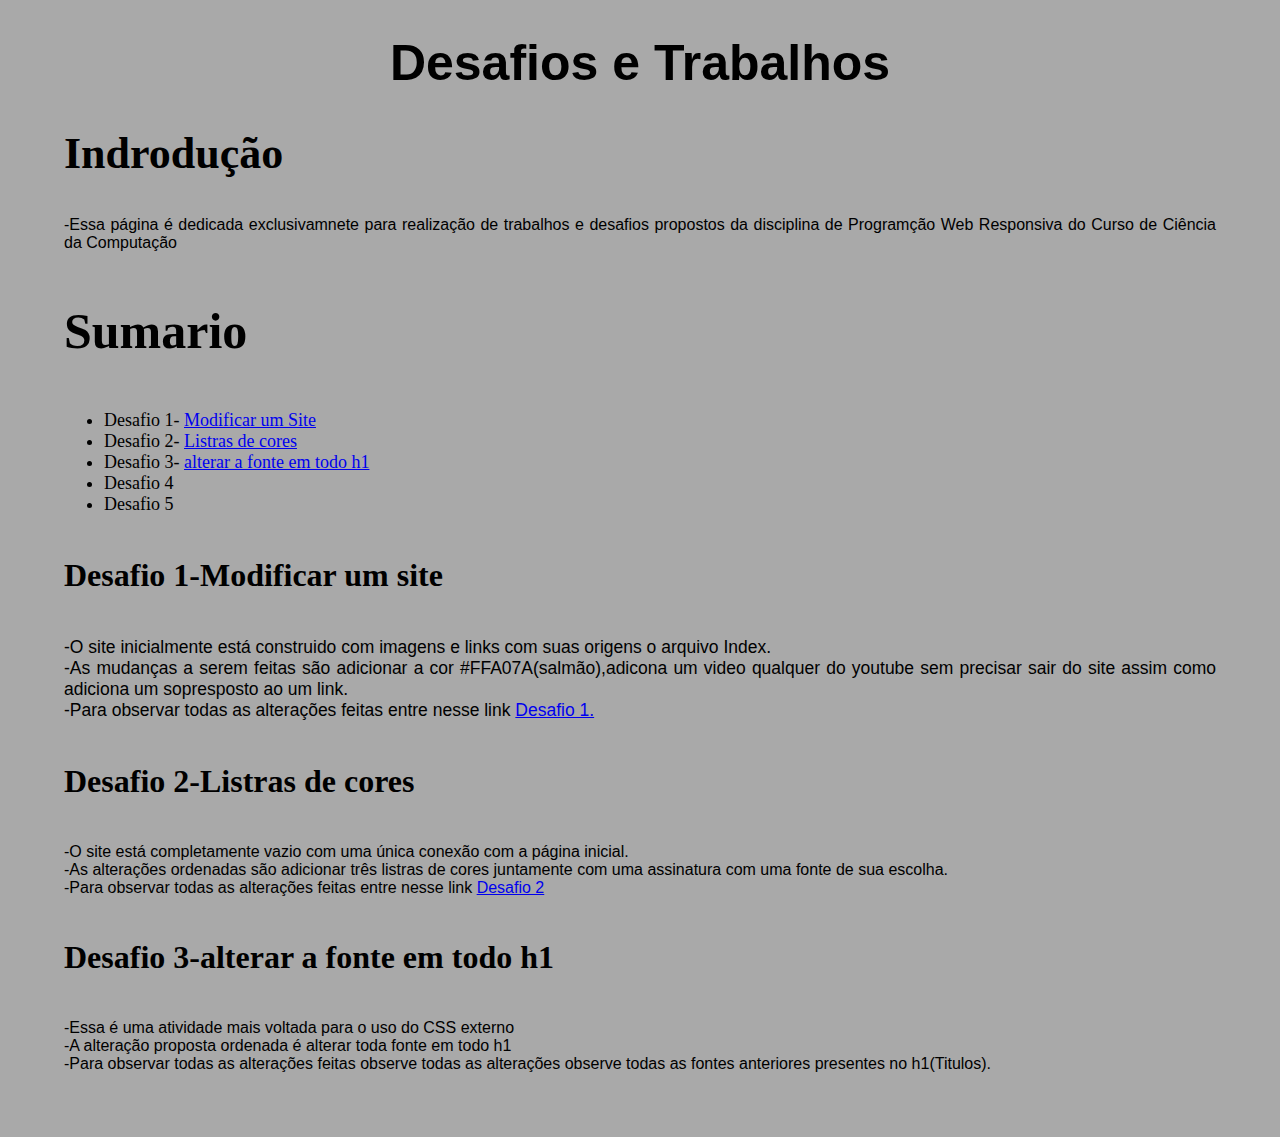
==== Index.html @ 3f8350f1 "0.0" ====
<!DOCTYPE html><html lang="pt-br">
<head>
<meta charset="UTF-8"><meta http-equiv="X-UA-Compatible" content="IE=edge"><meta name="viewport" content="width=device-width, initial-scale=1.0">
<link rel="Stylesheet" href="site\css\estilo.css">
<link rel="Stylesheet" href="site\css\fonte.css">
<link rel="Stylesheet" href="site\css\imagem.css">
<link rel="Stylesheet" href="site\css\cores.css">
<title>Index</title>
</head>
<body id="index"><a name="index"></a><a name="topo"></a>
    <h1 class="central" id="h1" >Desafios e Trabalhos</h1>
    <h2 id="h2">Indrodução</h2>
    <p class="fontp">-Essa página é dedicada exclusivamnete para realização de trabalhos e desafios propostos
    da disciplina de Programção Web Responsiva do Curso de Ciência da Computação</p>
    <h3 id="h3">Sumario</h3>
    <ul id="lista-us">
    <li>Desafio 1- <a href="#1">Modificar um Site</a></li>
    <li>Desafio 2- <a href="#2">Listras de cores</a></li>
    <li>Desafio 3- <a href="#3>">alterar a fonte em todo h1</a></li>
    <li>Desafio 4</li>
    <li>Desafio 5</li>
    </ul>    
    <h4 id="h4">Desafio 1-Modificar um site</h4>
    <p class="fontep">-O site inicialmente está construido com imagens e links com suas origens o arquivo Index.<br>
    -As mudanças a serem feitas são adicionar a cor #FFA07A(salmão),adicona um video qualquer do youtube
    sem precisar sair do site assim como adiciona um sopresposto ao um link.<br> 
    -Para observar todas as alterações feitas entre nesse link <a href="Desafio1.html">Desafio 1.</a></p>
    <a name="1"></a>


    <h4 id="h4">Desafio 2-Listras de cores</h4>
    <p class="fontp">-O site está completamente vazio com uma única conexão com a página inicial.<br>
    -As alterações ordenadas são adicionar três listras de cores juntamente com uma assinatura com uma 
    fonte de sua escolha.<br>
    -Para observar todas as alterações feitas entre nesse link <a href="Desafio2.html">Desafio 2</a></p>        
    <a name="2"></a>

    <h4 id="h4">Desafio 3-alterar a fonte em todo h1</h4>
    <p class="fontp">-Essa é uma atividade mais voltada para o uso do CSS externo<br>
    -A alteração proposta ordenada é alterar toda fonte em todo h1<br>
    -Para observar todas as alterações feitas observe todas as alterações observe todas as fontes anteriores 
    presentes no h1(Titulos).</p>
    <a name="3"></a>       



<a href="#topo"></a>
</body></html>
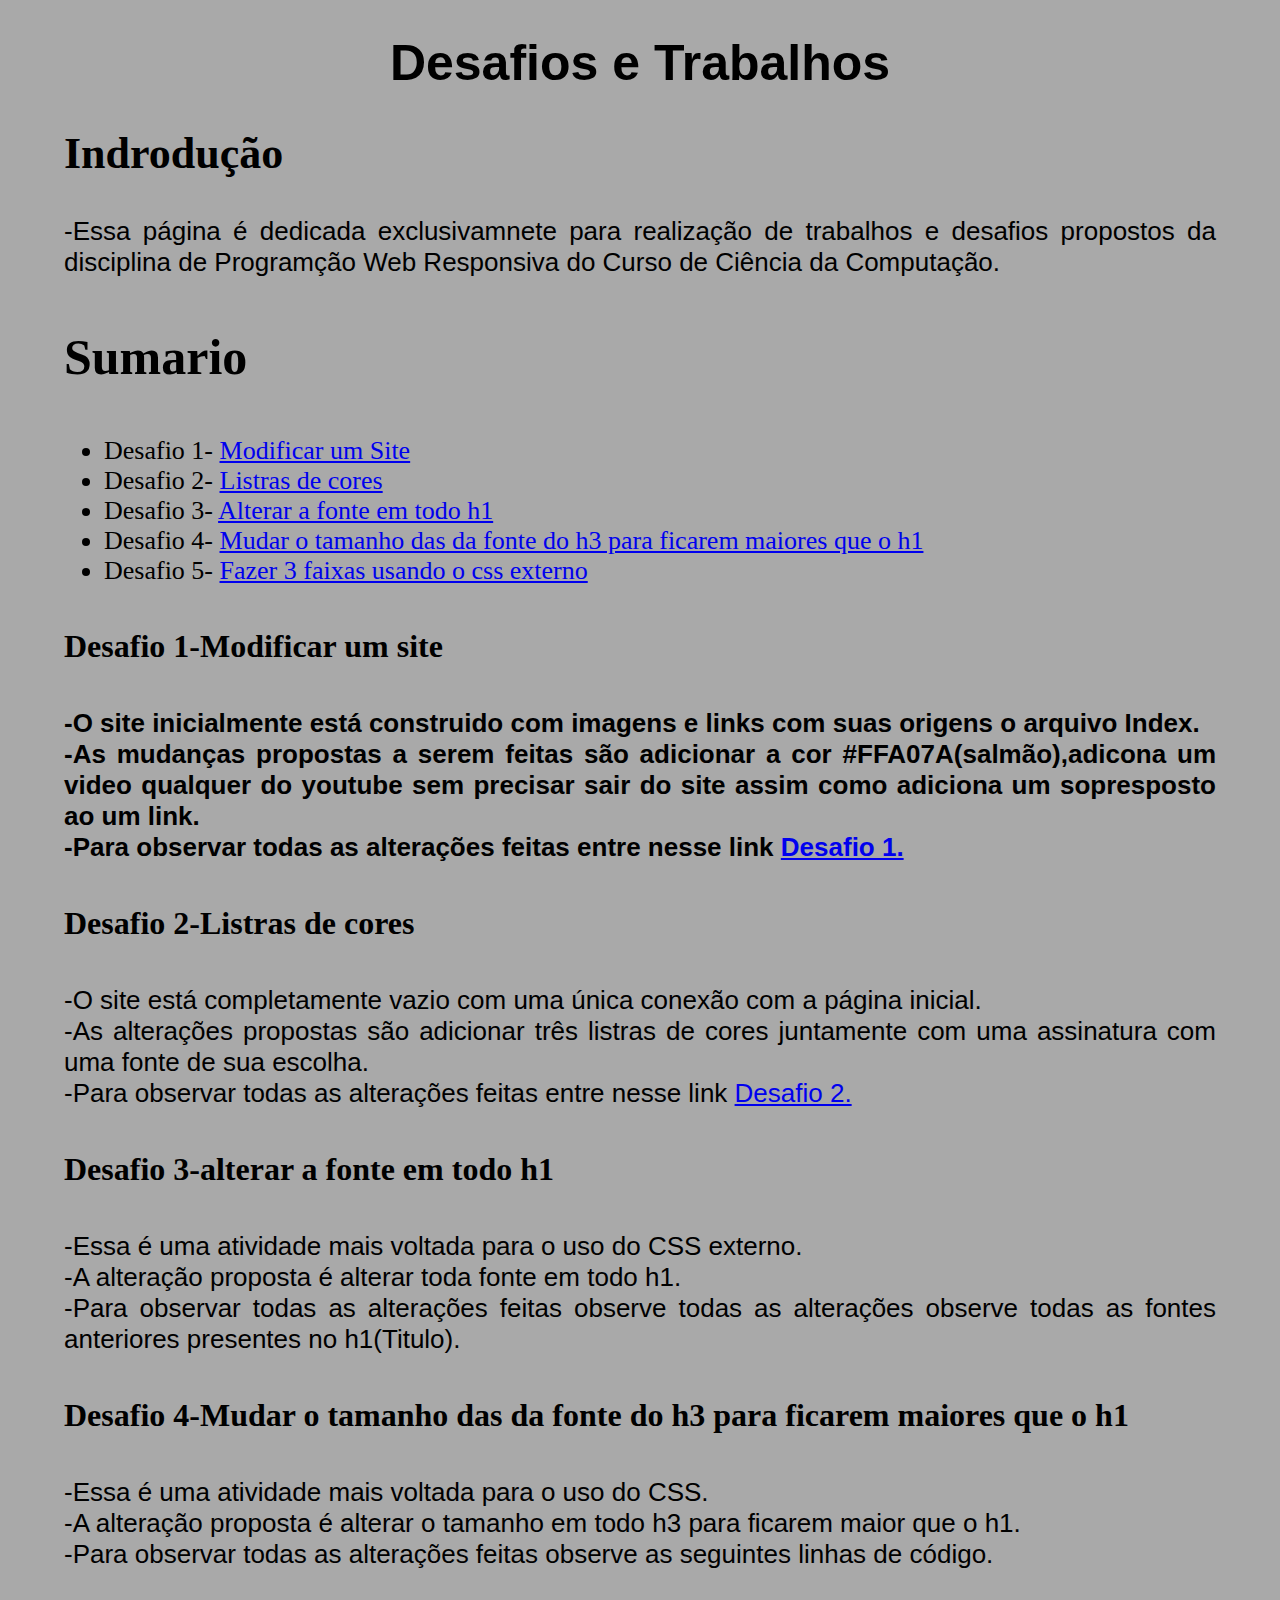
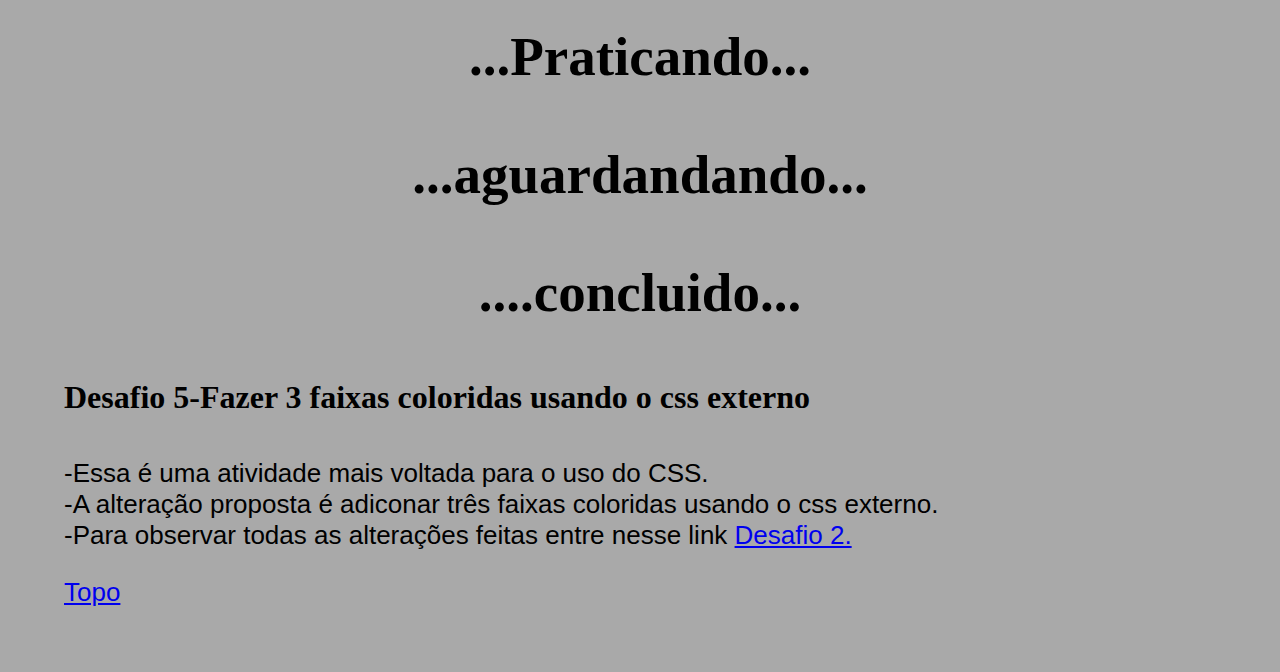
==== commit 30eb375d: "0.1" ====
--- a/Index.html
+++ b/Index.html
@@ -8,41 +8,65 @@
 <title>Index</title>
 </head>
 <body id="index"><a name="index"></a><a name="topo"></a>
-    <h1 class="central" id="h1" >Desafios e Trabalhos</h1>
+
+    <h1 class="central h1-fonte" id="h1" >Desafios e Trabalhos</h1>
+
     <h2 id="h2">Indrodução</h2>
-    <p class="fontp">-Essa página é dedicada exclusivamnete para realização de trabalhos e desafios propostos
-    da disciplina de Programção Web Responsiva do Curso de Ciência da Computação</p>
+
+    <p class="font-p">-Essa página é dedicada exclusivamnete para realização de trabalhos e desafios propostos
+    da disciplina de Programção Web Responsiva do Curso de Ciência da Computação.</p>
+
     <h3 id="h3">Sumario</h3>
-    <ul id="lista-us">
+
+    <ul>
     <li>Desafio 1- <a href="#1">Modificar um Site</a></li>
     <li>Desafio 2- <a href="#2">Listras de cores</a></li>
-    <li>Desafio 3- <a href="#3>">alterar a fonte em todo h1</a></li>
-    <li>Desafio 4</li>
-    <li>Desafio 5</li>
-    </ul>    
-    <h4 id="h4">Desafio 1-Modificar um site</h4>
-    <p class="fontep">-O site inicialmente está construido com imagens e links com suas origens o arquivo Index.<br>
-    -As mudanças a serem feitas são adicionar a cor #FFA07A(salmão),adicona um video qualquer do youtube
+    <li>Desafio 3- <a href="#3>">Alterar a fonte em todo h1</a></li>
+    <li>Desafio 4- <a href="#4">Mudar o tamanho das da fonte do h3 para ficarem maiores que o h1</a></li>
+    <li>Desafio 5- <a href="#5">Fazer 3 faixas usando o css externo</a></li>
+    </ul>
+
+    <h4>Desafio 1-Modificar um site</h4>
+
+    <p><strong>-O site inicialmente está construido com imagens e links com suas origens o arquivo Index.<br>
+    -As mudanças propostas a serem feitas são adicionar a cor #FFA07A(salmão),adicona um video qualquer do youtube
     sem precisar sair do site assim como adiciona um sopresposto ao um link.<br> 
-    -Para observar todas as alterações feitas entre nesse link <a href="Desafio1.html">Desafio 1.</a></p>
+    -Para observar todas as alterações feitas entre nesse link <a href="Desafio1.html">Desafio 1.</a></strong></p>
     <a name="1"></a>
 
+    <h4>Desafio 2-Listras de cores</h4>
 
-    <h4 id="h4">Desafio 2-Listras de cores</h4>
-    <p class="fontp">-O site está completamente vazio com uma única conexão com a página inicial.<br>
-    -As alterações ordenadas são adicionar três listras de cores juntamente com uma assinatura com uma 
+    <p>-O site está completamente vazio com uma única conexão com a página inicial.<br>
+    -As alterações propostas são adicionar três listras de cores juntamente com uma assinatura com uma 
     fonte de sua escolha.<br>
-    -Para observar todas as alterações feitas entre nesse link <a href="Desafio2.html">Desafio 2</a></p>        
+    -Para observar todas as alterações feitas entre nesse link <a href="Desafio2.html">Desafio 2.</a></p>        
     <a name="2"></a>
 
-    <h4 id="h4">Desafio 3-alterar a fonte em todo h1</h4>
-    <p class="fontp">-Essa é uma atividade mais voltada para o uso do CSS externo<br>
-    -A alteração proposta ordenada é alterar toda fonte em todo h1<br>
+    <h4>Desafio 3-alterar a fonte em todo h1</h4>
+
+    <p>-Essa é uma atividade mais voltada para o uso do CSS externo.<br>
+    -A alteração proposta é alterar toda fonte em todo h1.<br>
     -Para observar todas as alterações feitas observe todas as alterações observe todas as fontes anteriores 
-    presentes no h1(Titulos).</p>
-    <a name="3"></a>       
+    presentes no h1(Titulo).</p>
+    <a name="3"></a>    
 
+    <h4>Desafio 4-Mudar o tamanho das da fonte do h3 para ficarem maiores que o h1</h4>
 
+    <p>-Essa é uma atividade mais voltada para o uso do CSS.<br>
+    -A alteração proposta é alterar o tamanho em todo h3 para ficarem maior que o h1.<br>  
+    -Para observar todas as alterações feitas observe as seguintes linhas de código.</p>
 
-<a href="#topo"></a>
+    <h3 class="fonte-h3 central">...Praticando...</h3>
+    <h3 class="fonte-h3 central">...aguardandando...</h3>
+    <h3 class="fonte-h3 central">....concluido...</h3>
+    <a name="4"></a>
+
+    <h4>Desafio 5-Fazer 3 faixas coloridas usando o css externo</h4>
+
+    <p>-Essa é uma atividade mais voltada para o uso do CSS.<br>
+    -A alteração proposta é adiconar três faixas coloridas usando o css externo.<br>
+    -Para observar todas as alterações feitas entre nesse link <a href="Desafio2.html">Desafio 2.</a></p>
+    <a name="5"></a>
+
+    <p><a href="#topo">Topo</a></p>
 </body></html>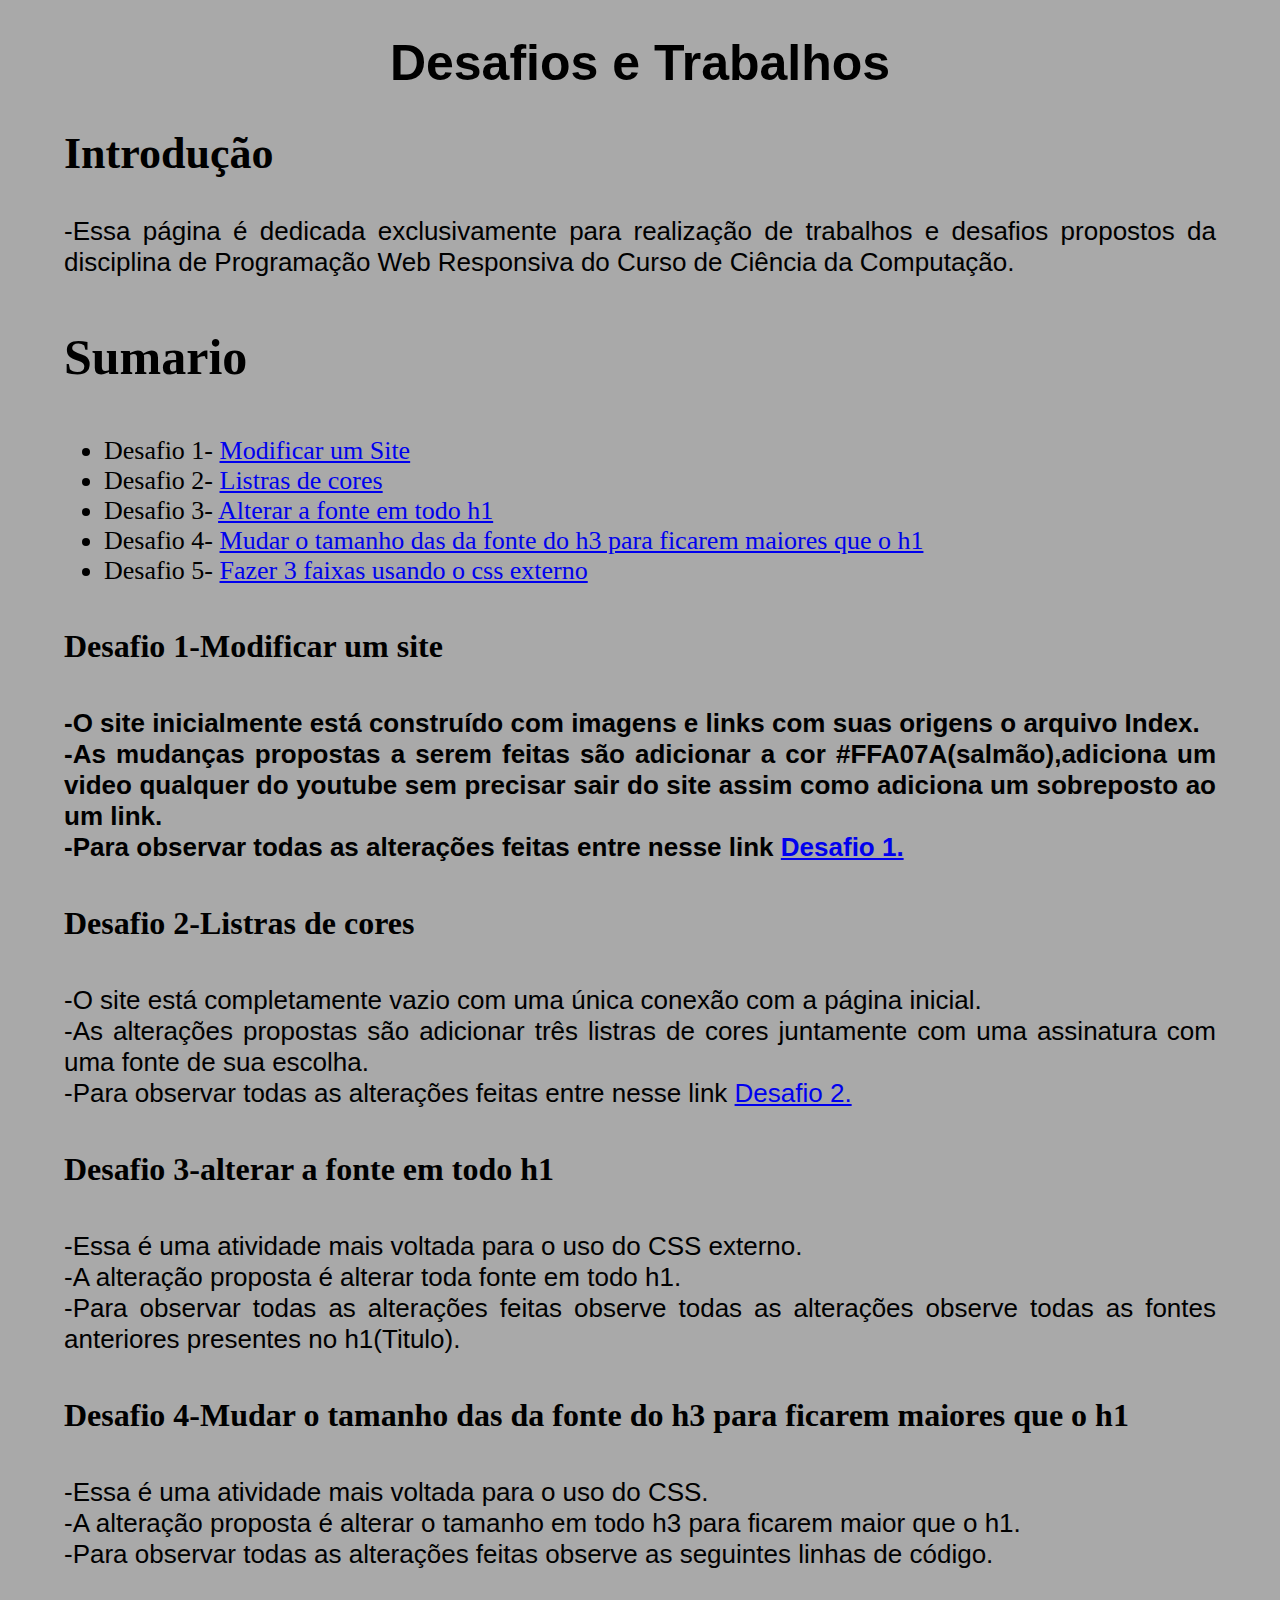
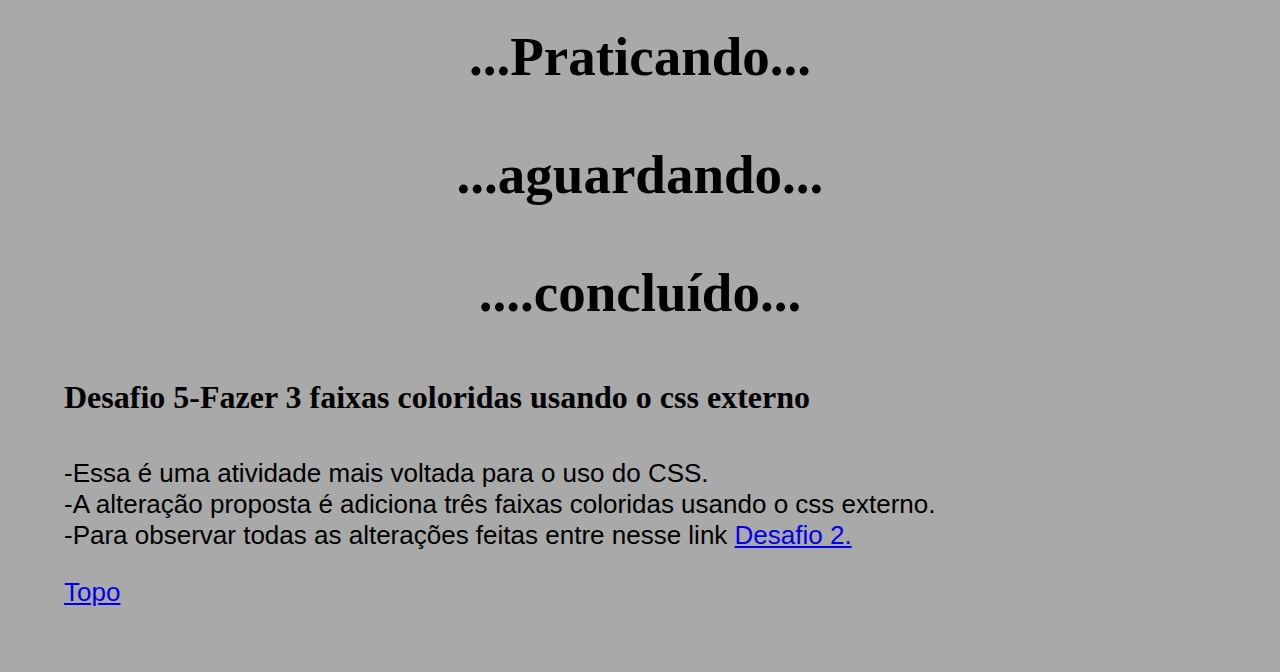
==== commit 66b62211: "0.2" ====
--- a/Index.html
+++ b/Index.html
@@ -11,10 +11,10 @@
 
     <h1 class="central h1-fonte" id="h1" >Desafios e Trabalhos</h1>
 
-    <h2 id="h2">Indrodução</h2>
+    <h2 id="h2">Introdução</h2>
 
-    <p class="font-p">-Essa página é dedicada exclusivamnete para realização de trabalhos e desafios propostos
-    da disciplina de Programção Web Responsiva do Curso de Ciência da Computação.</p>
+    <p class="font-p">-Essa página é dedicada exclusivamente para realização de trabalhos e desafios propostos
+    da disciplina de Programação Web Responsiva do Curso de Ciência da Computação.</p>
 
     <h3 id="h3">Sumario</h3>
 
@@ -28,9 +28,9 @@
 
     <h4>Desafio 1-Modificar um site</h4>
 
-    <p><strong>-O site inicialmente está construido com imagens e links com suas origens o arquivo Index.<br>
-    -As mudanças propostas a serem feitas são adicionar a cor #FFA07A(salmão),adicona um video qualquer do youtube
-    sem precisar sair do site assim como adiciona um sopresposto ao um link.<br> 
+    <p><strong>-O site inicialmente está construído com imagens e links com suas origens o arquivo Index.<br>
+    -As mudanças propostas a serem feitas são adicionar a cor #FFA07A(salmão),adiciona um video qualquer do youtube
+    sem precisar sair do site assim como adiciona um sobreposto ao um link.<br> 
     -Para observar todas as alterações feitas entre nesse link <a href="Desafio1.html">Desafio 1.</a></strong></p>
     <a name="1"></a>
 
@@ -57,14 +57,14 @@
     -Para observar todas as alterações feitas observe as seguintes linhas de código.</p>
 
     <h3 class="fonte-h3 central">...Praticando...</h3>
-    <h3 class="fonte-h3 central">...aguardandando...</h3>
-    <h3 class="fonte-h3 central">....concluido...</h3>
+    <h3 class="fonte-h3 central">...aguardando...</h3>
+    <h3 class="fonte-h3 central">....concluído...</h3>
     <a name="4"></a>
 
     <h4>Desafio 5-Fazer 3 faixas coloridas usando o css externo</h4>
 
     <p>-Essa é uma atividade mais voltada para o uso do CSS.<br>
-    -A alteração proposta é adiconar três faixas coloridas usando o css externo.<br>
+    -A alteração proposta é adiciona três faixas coloridas usando o css externo.<br>
     -Para observar todas as alterações feitas entre nesse link <a href="Desafio2.html">Desafio 2.</a></p>
     <a name="5"></a>
 
